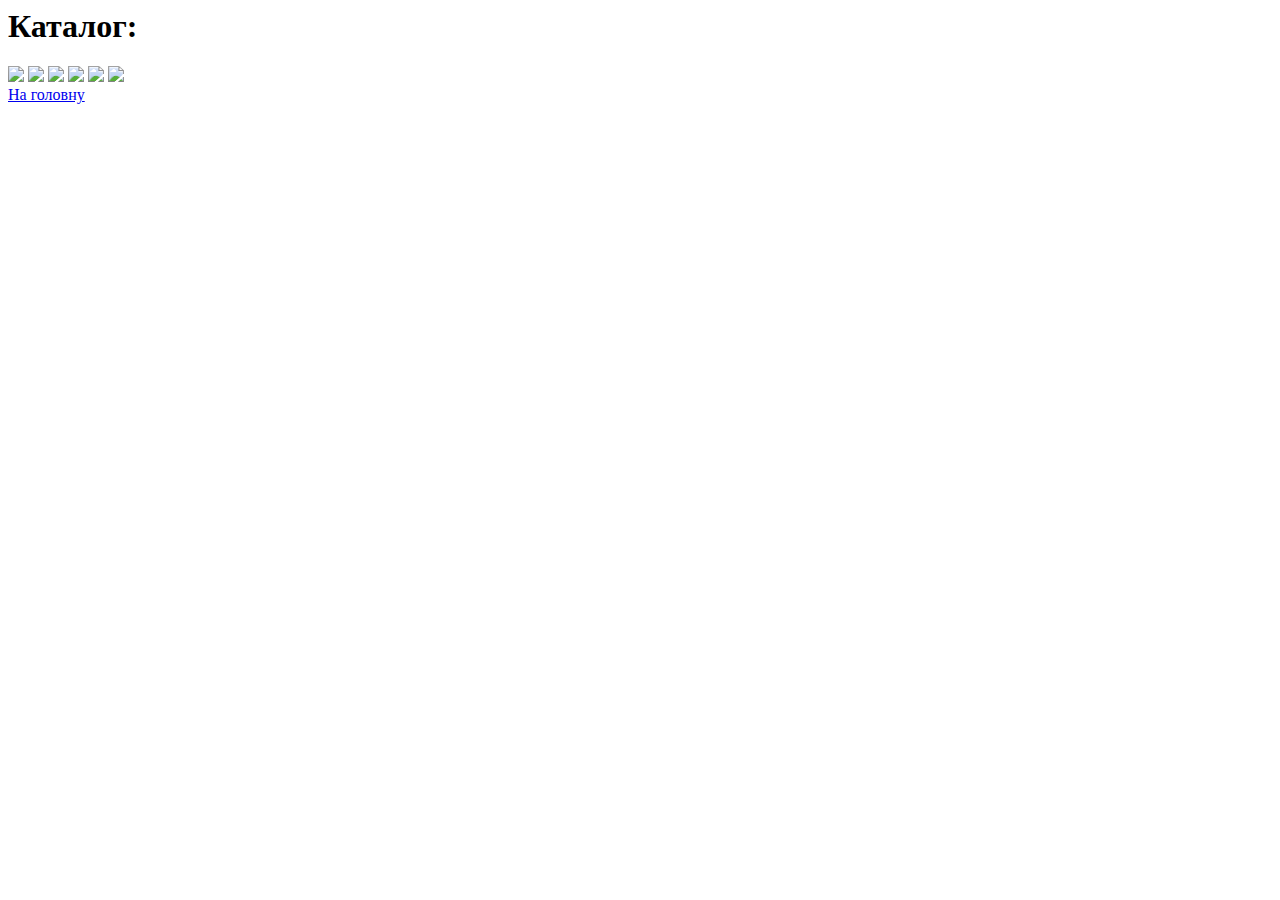
==== index2.html @ 969ae796 "Create index2.html" ====
<html>
    <head>
        <link rel="stylesheet" href="style2.css">
        <title>Магазин взуття</title>
    </head>
    <body>
        <header>
            <h1 class="lobster">Каталог:</h1>
        </header>
        <main>
            <img src="https://cdn.pixabay.com/photo/2014/12/31/11/41/shoes-584850_960_720.jpg">
            <img src="https://cdn.pixabay.com/photo/2016/09/02/11/10/boots-1638873_960_720.jpg">
            <img src="https://cdn.pixabay.com/photo/2016/12/10/16/57/shoes-1897708_960_720.jpg">
            <img src="https://cdn.pixabay.com/photo/2014/05/18/11/26/shoes-346986_960_720.jpg">
            <img src="https://cdn.pixabay.com/photo/2016/05/31/23/21/running-shoes-1428048_960_720.jpg">
            <img src="https://cdn.pixabay.com/photo/2016/08/14/07/41/shoes-1592165_960_720.jpg">
        </main>
        <footer>
            <a href="https://jiloketv.github.io/Project_NEW">На головну</a>
        </footer>
    </body>
</html>
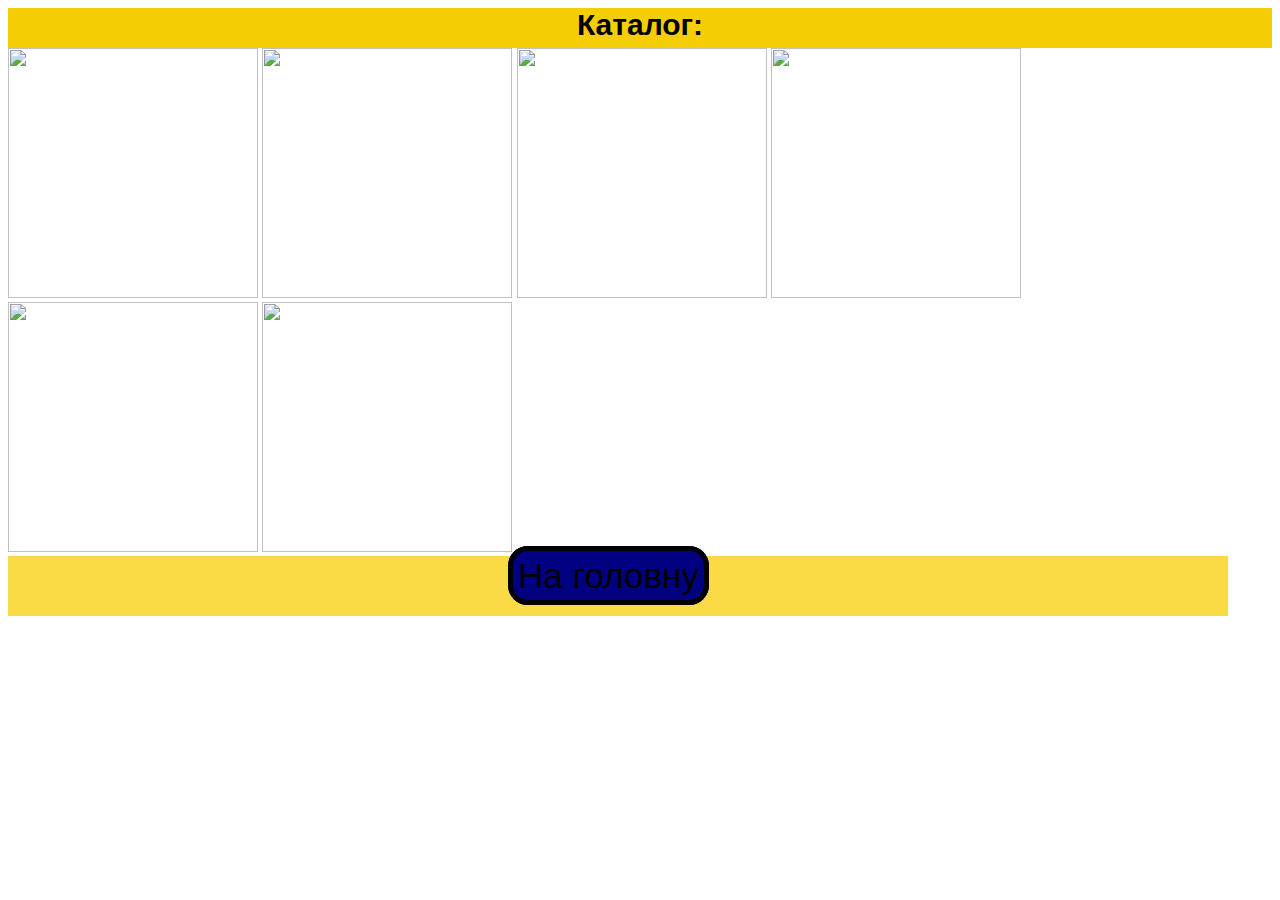
==== commit c1ebba02: "Update index2.html" ====
--- a/index2.html
+++ b/index2.html
@@ -16,7 +16,7 @@
             <img src="https://cdn.pixabay.com/photo/2016/08/14/07/41/shoes-1592165_960_720.jpg">
         </main>
         <footer>
-            <a href="https://jiloketv.github.io/Project_NEW">На головну</a>
+            <a href="https://jiloketv.github.io/Project_NEW/index.html">На головну</a>
         </footer>
     </body>
 </html>
--- a/style2.css
+++ b/style2.css
@@ -0,0 +1,30 @@
+body {
+    font-family: sans-serif;
+}
+h1{
+    text-align: center;
+    font-size: 30px;
+}
+footer{
+width: 1220px;
+height: 60px;
+background: #FADB46;
+position: absolute;
+}
+footer a{
+    text-decoration: none;
+    color: black;
+    margin: 20px 500px 10px 500px;
+    font-size: 35px;
+    border: 5px solid black;
+    border-radius: 20px;
+    padding: 5px 5px 5px 5px;
+    background-color: navy;
+}
+main img{
+    height: 250px;
+}
+header{
+    background-color: #F5CD05;
+    height: 40px;
+}
